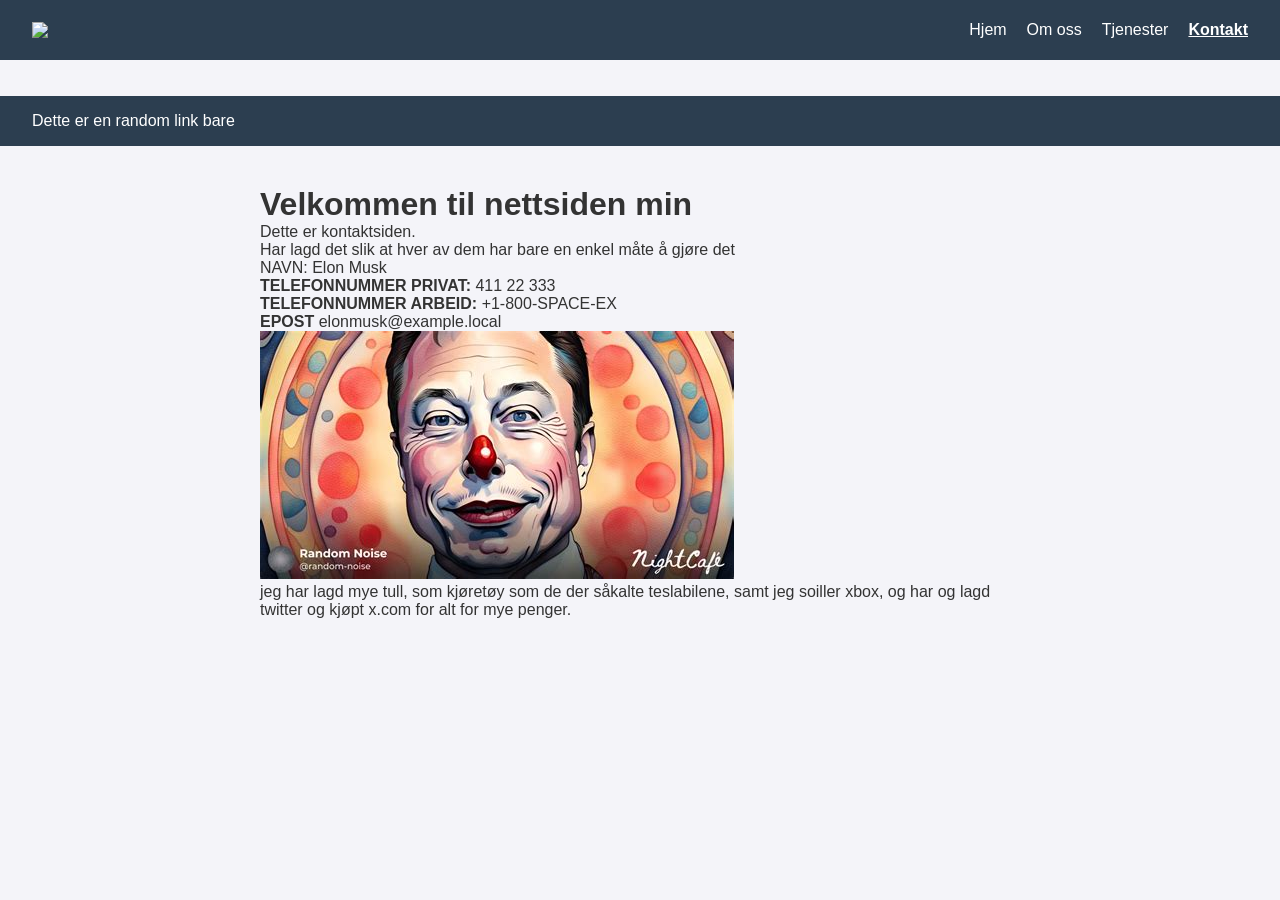
==== kontaktoss/elonmusk.html @ 7e4748e1 "nytt filopppsedttAdd files via upload" ====
<!DOCTYPE html>
<html lang="no">
<head>
    <meta charset="UTF-8">
    <meta name="viewport" content="width=device-width, initial-scale=1.0">
    <title>Min Nettside</title>
    <link rel="stylesheet" href="style.css">
</head>
<body>
<header class="navbar">
        <div class="logo"><img src="logo.png">
</div>
        <nav>
            <ul class="nav-links">
                <li><a href="index.html">Hjem</a></li>
                <li><a href="om-oss.html">Om oss</a></li>
                <li><a href="tjenester.html">Tjenester</a></li>
                <li><b><u>Kontakt</u></b></li>
            </ul>
        </nav>
    </header>




<br>
<br>
<header class="navbar"> 
<ul class="nav-links">
<li><a href= "#"> Dette er en random link bare</a></li>

    </header>

    <main class="content">
        <h1>Velkommen til nettsiden min</h1>
        <p>Dette er kontaktsiden.</p>
        <p>Har lagd det slik at hver av dem har bare en enkel måte å gjøre det</p>
        
        <h2></h2>
        <p <a>NAVN: Elon Musk  </a>
        <p> <b>TELEFONNUMMER PRIVAT: </b> 411 22 333 </p>
		<p> <b>TELEFONNUMMER ARBEID: </b> +1-800-SPACE-EX </p>
		<p> <b>EPOST</b> elonmusk@example.local</p>
		<img src="elonmusk.jpg"> 
		
		<p> jeg har lagd mye tull, som kjøretøy som de der såkalte teslabilene, samt jeg soiller xbox, og har og lagd twitter og kjøpt x.com for alt for mye penger.</p>
		
		
    </main>


</body>
</html>
---- kontaktoss/style.css ----
/* Nullstill standardmarger og-padding */
* {
    margin: 0;
    padding: 0;
    box-sizing: border-box;
}

body {
    font-family: Arial, sans-serif;
    background-color: #f4f4f9;
    color: #333;
}

/* Topplinje / Menybar */
.navbar {
    display: flex;
    justify-content: space-between;
    align-items: center;
    background-color: #2c3e50;
    color: #fff;
    padding: 1rem 2rem;
    position: sticky;
    top: 0;
    width: 100%;
    z-index: 1000;
}

.logo {
    font-size: 1.5rem;
    font-weight: bold;
}

/* Liste med menylenker */
.nav-links {
    list-style: none;
    display: flex;
    gap: 20px;
}

.nav-links a {
    color: #fff;
    text-decoration: none;
    font-size: 1rem;
    transition: color 0.3s ease;
}

.nav-links a:hover {
    color: #1abc9c;
}

/* Hovedinnhold */
.content {
    padding: 40px 20px;
    max-width: 800px;
    margin: 0 auto;
}
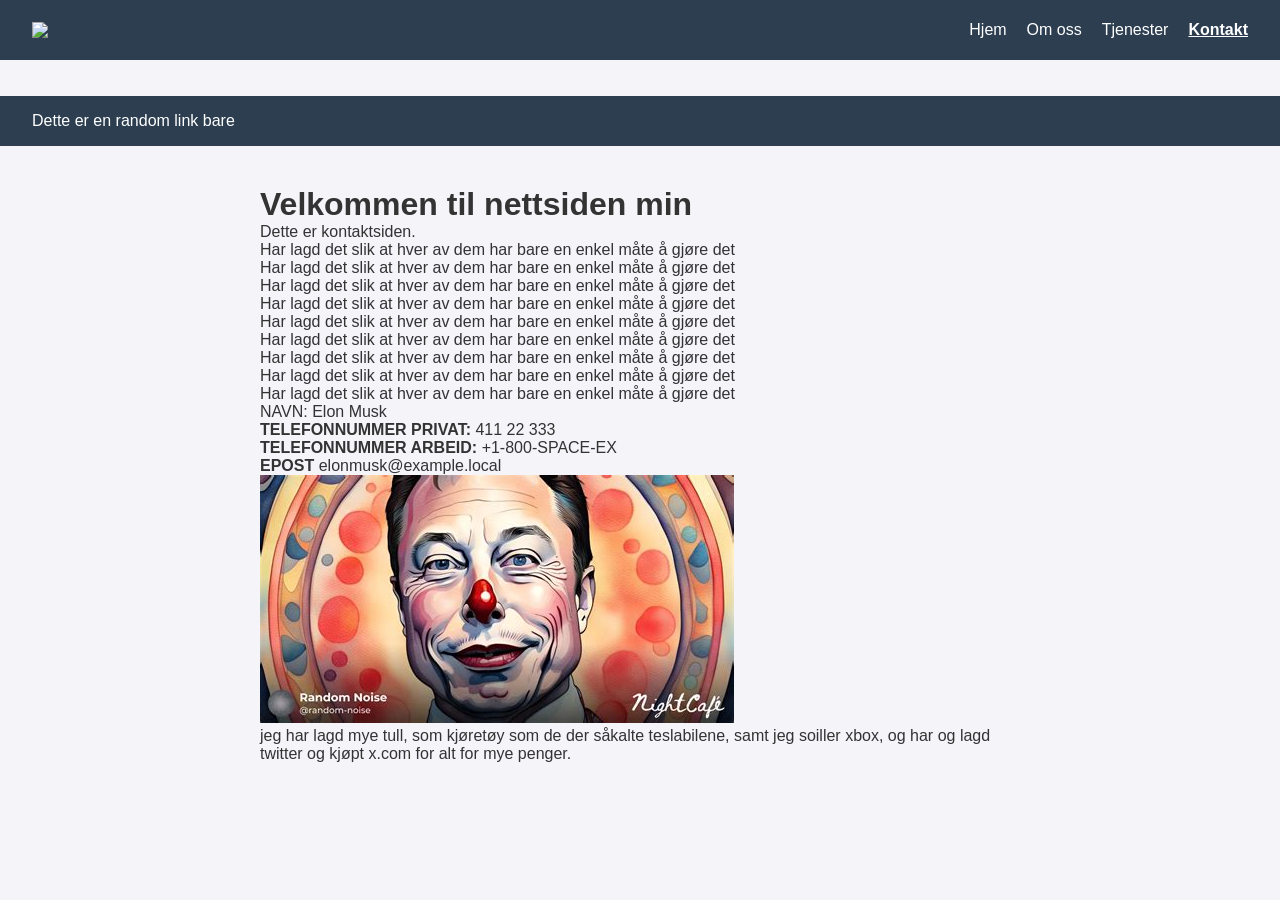
==== commit 7dbc9a76: "###nytt filopppsedttAdd files via upload" ====
--- a/kontaktoss/elonmusk.html
+++ b/kontaktoss/elonmusk.html
@@ -32,22 +32,30 @@
 
     </header>
 
-    <main class="content">
-        <h1>Velkommen til nettsiden min</h1>
-        <p>Dette er kontaktsiden.</p>
-        <p>Har lagd det slik at hver av dem har bare en enkel måte å gjøre det</p>
-        
-        <h2></h2>
-        <p <a>NAVN: Elon Musk  </a>
-        <p> <b>TELEFONNUMMER PRIVAT: </b> 411 22 333 </p>
-		<p> <b>TELEFONNUMMER ARBEID: </b> +1-800-SPACE-EX </p>
-		<p> <b>EPOST</b> elonmusk@example.local</p>
-		<img src="elonmusk.jpg"> 
-		
-		<p> jeg har lagd mye tull, som kjøretøy som de der såkalte teslabilene, samt jeg soiller xbox, og har og lagd twitter og kjøpt x.com for alt for mye penger.</p>
-		
-		
-    </main>
+<main class="content">
+    <h1>Velkommen til nettsiden min</h1>
+    <p>Dette er kontaktsiden.</p>
+    <p>Har lagd det slik at hver av dem har bare en enkel måte å gjøre det</p>
+    <p>Har lagd det slik at hver av dem har bare en enkel måte å gjøre det</p>
+    <p>Har lagd det slik at hver av dem har bare en enkel måte å gjøre det</p>
+    <p>Har lagd det slik at hver av dem har bare en enkel måte å gjøre det</p>
+    <p>Har lagd det slik at hver av dem har bare en enkel måte å gjøre det</p>
+    <p>Har lagd det slik at hver av dem har bare en enkel måte å gjøre det</p>
+    <p>Har lagd det slik at hver av dem har bare en enkel måte å gjøre det</p>
+    <p>Har lagd det slik at hver av dem har bare en enkel måte å gjøre det</p>
+    <p>Har lagd det slik at hver av dem har bare en enkel måte å gjøre det</p>
+
+    <h2></h2>
+    <p <a>NAVN: Elon Musk  </a>
+    <p> <b>TELEFONNUMMER PRIVAT: </b> 411 22 333 </p>
+    <p> <b>TELEFONNUMMER ARBEID: </b> +1-800-SPACE-EX </p>
+    <p> <b>EPOST</b> elonmusk@example.local</p>
+    <img src="elonmusk.jpg">
+
+    <p> jeg har lagd mye tull, som kjøretøy som de der såkalte teslabilene, samt jeg soiller xbox, og har og lagd twitter og kjøpt x.com for alt for mye penger.</p>
+
+
+</main>
 
 
 </body>
